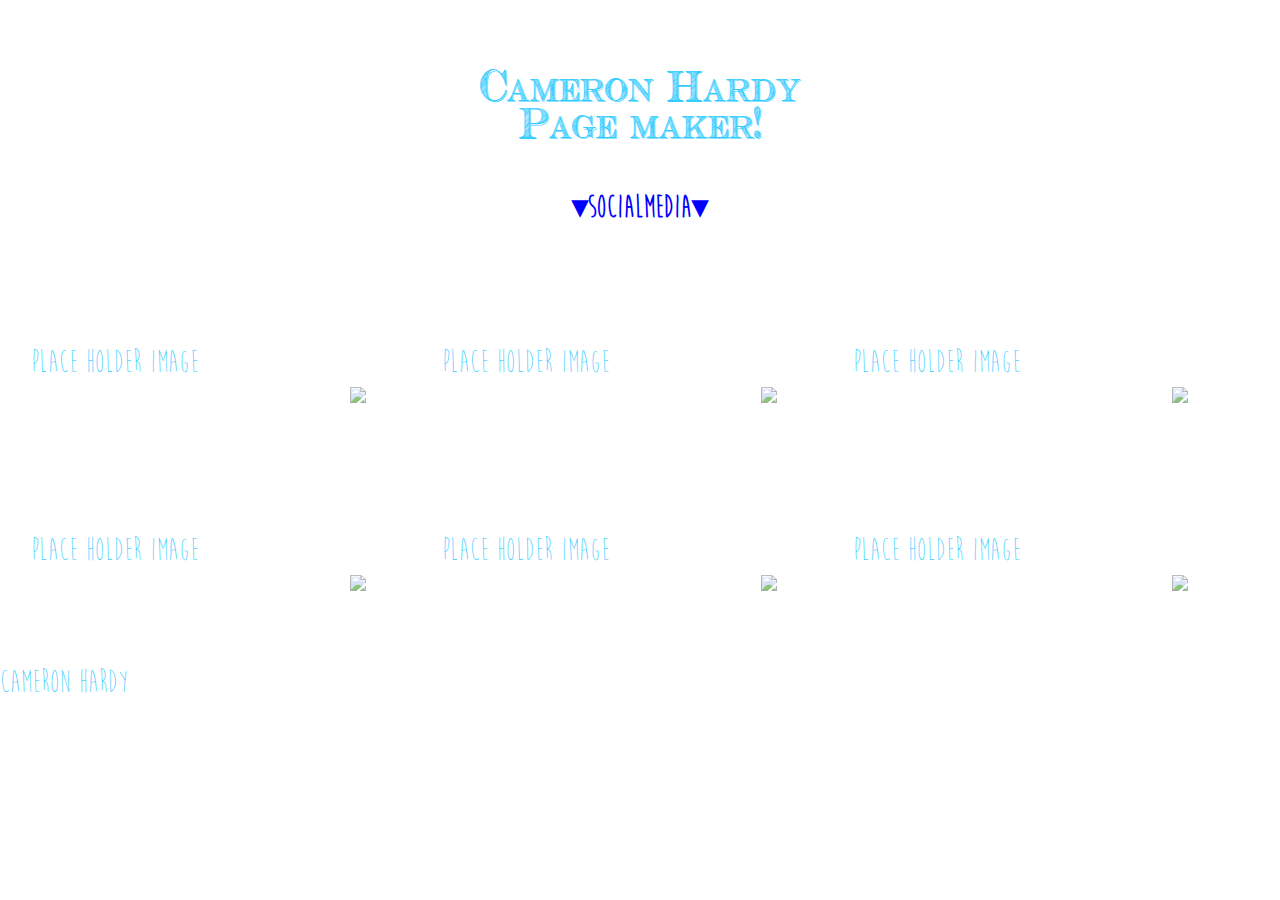
==== public_html/Html-Pages/index.html @ e9e69d03 "made  the transition with  the  gallery cool" ====
<!DOCTYPE html>

<html>   
    <head>
        <title>Cameron-Hardy</title>
        <meta charset="UTF-8">
        <meta name="viewport" content="width=device-width, initial-scale=1.0">
        <link rel="stylesheet" type="text/css" href="../Css/Normalizer.css"> 
        <link rel="stylesheet" type="text/css" href="../Css/LandingPage.css">
        <link rel="icon" href="data:;base64,iVBORwOKGgo=">
        <link href='https://fonts.googleapis.com/css?family=Press+Start+2P' rel='stylesheet' type='text/css'>
      
        </head>
        <h3>
        <a href="about.html"><span class="werchamps">About</span></a>
        <a href="contact.html"><span class="werchamps">Contact</span></a> </br> </h3><h1> 
            
        
                  
       
        <span class="h1">
            Cameron Hardy</br>
            Page maker!</span>
        </h1><ul>
        <h2> 
            <li> 
            &#9662;SocialMedia&#9662;
           <ul class="dropdown">
                <li><a href='#'><img class="max" src="https://www.nasa.gov/sites/default/files/facebook-icon.png"></a></li>
                <li><a href='#'><img class="max" src="http://sustainability.fullerton.edu/powersave/images/instagram.png"></a></li>
                <li><a href='#'><img class="max" src="http://briazban.com/wp-content/uploads/2013/09/kik.jpg"></a></li>
                <li><a href='#'><img class="max" src="[data-uri]"></a></li>
                <li><a href='#'><img class="max" src="http://danangeasyriderstour.com/images/skype-icon.png"></a></li>
            </ul>
                </li></h2>
    
       <!-- <div></div> -->
       
            
             <body>   
                
                <ul id="gallery">
                
                 <p3>
                     </br>
              <!--       <li>
              <a href="https://facebook.com"> 
               <img class="Background" src="https://www.nasa.gov/sites/default/files/facebook-icon.png">  
              </a>
                     </li>-->
                     <li>
                     <p class="Alignment">
                         Place Holder Image
                <a>
                        <img src="http://sierramaintenance.com/wp-content/uploads/2014/08/600x400-Image-Placeholder.jpg">
                </a>
                     </p>
                     </li>
                     <li>
                     <p class="Alignment">
                         Place Holder Image
                <a>
                        <img src="http://sierramaintenance.com/wp-content/uploads/2014/08/600x400-Image-Placeholder.jpg">
                </a>
                     </p>
                     </li>
                     <li>
                     <p class="Alignment">
                         Place Holder Image
                <a>
                        <img src="http://sierramaintenance.com/wp-content/uploads/2014/08/600x400-Image-Placeholder.jpg">
                </a>
                     </p>
                     </li>
                     <li>
                     <p class="Alignment">
                         Place Holder Image
                <a>
                        <img src="http://sierramaintenance.com/wp-content/uploads/2014/08/600x400-Image-Placeholder.jpg">
                </a>
                     </p>
                     </li>
                     <li>
                     <p class="Alignment">
                         Place Holder Image
                <a>
                        <img src="http://sierramaintenance.com/wp-content/uploads/2014/08/600x400-Image-Placeholder.jpg">
                </a>
                     </p>
                     </li>
                     <li>
                     <p class="Alignment">
                         Place Holder Image
                <a>
                        <img src="http://sierramaintenance.com/wp-content/uploads/2014/08/600x400-Image-Placeholder.jpg">
                </a>
                     </p>
                     </li>
                </ul>
           
            </p3> 
                 
    </body></div>
        <p> Cameron Hardy </p>
</html>
---- public_html/Css/Normalizer.css ----
/*! normalize.css v3.0.2 | MIT License | git.io/normalize */

/**
 * 1. Set default font family to sans-serif.
 * 2. Prevent iOS text size adjust after orientation change, without disabling
 *    user zoom.
 */

html {
  font-family: sans-serif; /* 1 */
  -ms-text-size-adjust: 100%; /* 2 */
  -webkit-text-size-adjust: 100%; /* 2 */
}

/**
 * Remove default margin.
 */

body {
  margin: 0;
}

/* HTML5 display definitions
   ========================================================================== */

/**
 * Correct `block` display not defined for any HTML5 element in IE 8/9.
 * Correct `block` display not defined for `details` or `summary` in IE 10/11
 * and Firefox.
 * Correct `block` display not defined for `main` in IE 11.
 */

article,
aside,
details,
figcaption,
figure,
footer,
header,
hgroup,
main,
menu,
nav,
section,
summary {
  display: block;
}

/**
 * 1. Correct `inline-block` display not defined in IE 8/9.
 * 2. Normalize vertical alignment of `progress` in Chrome, Firefox, and Opera.
 */

audio,
canvas,
progress,
video {
  display: inline-block; /* 1 */
  vertical-align: baseline; /* 2 */
}

/**
 * Prevent modern browsers from displaying `audio` without controls.
 * Remove excess height in iOS 5 devices.
 */

audio:not([controls]) {
  display: none;
  height: 0;
}

/**
 * Address `[hidden]` styling not present in IE 8/9/10.
 * Hide the `template` element in IE 8/9/11, Safari, and Firefox < 22.
 */

[hidden],
template {
  display: none;
}

/* Links
   ========================================================================== */

/**
 * Remove the gray background color from active links in IE 10.
 */

a {
  background-color: transparent;
}

/**
 * Improve readability when focused and also mouse hovered in all browsers.
 */

a:active,
a:hover {
  outline: 0;
}

/* Text-level semantics
   ========================================================================== */

/**
 * Address styling not present in IE 8/9/10/11, Safari, and Chrome.
 */

abbr[title] {
  border-bottom: 1px dotted;
}

/**
 * Address style set to `bolder` in Firefox 4+, Safari, and Chrome.
 */

b,
strong {
  font-weight: bold;
}

/**
 * Address styling not present in Safari and Chrome.
 */

dfn {
  font-style: italic;
}

/**
 * Address variable `h1` font-size and margin within `section` and `article`
 * contexts in Firefox 4+, Safari, and Chrome.
 */

h1 {
  font-size: 2em;
  margin: 0.67em 0;
}

/**
 * Address styling not present in IE 8/9.
 */

mark {
  background: #ff0;
  color: #000;
}

/**
 * Address inconsistent and variable font size in all browsers.
 */

small {
  font-size: 80%;
}

/**
 * Prevent `sub` and `sup` affecting `line-height` in all browsers.
 */

sub,
sup {
  font-size: 75%;
  line-height: 0;
  position: relative;
  vertical-align: baseline;
}

sup {
  top: -0.5em;
}

sub {
  bottom: -0.25em;
}

/* Embedded content
   ========================================================================== */

/**
 * Remove border when inside `a` element in IE 8/9/10.
 */

img {
  border: 0;
}

/**
 * Correct overflow not hidden in IE 9/10/11.
 */

svg:not(:root) {
  overflow: hidden;
}

/* Grouping content
   ========================================================================== */

/**
 * Address margin not present in IE 8/9 and Safari.
 */

figure {
  margin: 1em 40px;
}

/**
 * Address differences between Firefox and other browsers.
 */

hr {
  -moz-box-sizing: content-box;
  box-sizing: content-box;
  height: 0;
}

/**
 * Contain overflow in all browsers.
 */

pre {
  overflow: auto;
}

/**
 * Address odd `em`-unit font size rendering in all browsers.
 */

code,
kbd,
pre,
samp {
  font-family: monospace, monospace;
  font-size: 1em;
}

/* Forms
   ========================================================================== */

/**
 * Known limitation: by default, Chrome and Safari on OS X allow very limited
 * styling of `select`, unless a `border` property is set.
 */

/**
 * 1. Correct color not being inherited.
 *    Known issue: affects color of disabled elements.
 * 2. Correct font properties not being inherited.
 * 3. Address margins set differently in Firefox 4+, Safari, and Chrome.
 */

button,
input,
optgroup,
select,
textarea {
  color: inherit; /* 1 */
  font: inherit; /* 2 */
  margin: 0; /* 3 */
}

/**
 * Address `overflow` set to `hidden` in IE 8/9/10/11.
 */

button {
  overflow: visible;
}

/**
 * Address inconsistent `text-transform` inheritance for `button` and `select`.
 * All other form control elements do not inherit `text-transform` values.
 * Correct `button` style inheritance in Firefox, IE 8/9/10/11, and Opera.
 * Correct `select` style inheritance in Firefox.
 */

button,
select {
  text-transform: none;
}

/**
 * 1. Avoid the WebKit bug in Android 4.0.* where (2) destroys native `audio`
 *    and `video` controls.
 * 2. Correct inability to style clickable `input` types in iOS.
 * 3. Improve usability and consistency of cursor style between image-type
 *    `input` and others.
 */

button,
html input[type="button"], /* 1 */
input[type="reset"],
input[type="submit"] {
  -webkit-appearance: button; /* 2 */
  cursor: pointer; /* 3 */
}

/**
 * Re-set default cursor for disabled elements.
 */

button[disabled],
html input[disabled] {
  cursor: default;
}

/**
 * Remove inner padding and border in Firefox 4+.
 */

button::-moz-focus-inner,
input::-moz-focus-inner {
  border: 0;
  padding: 0;
}

/**
 * Address Firefox 4+ setting `line-height` on `input` using `!important` in
 * the UA stylesheet.
 */

input {
  line-height: normal;
}

/**
 * It's recommended that you don't attempt to style these elements.
 * Firefox's implementation doesn't respect box-sizing, padding, or width.
 *
 * 1. Address box sizing set to `content-box` in IE 8/9/10.
 * 2. Remove excess padding in IE 8/9/10.
 */

input[type="checkbox"],
input[type="radio"] {
  box-sizing: border-box; /* 1 */
  padding: 0; /* 2 */
}

/**
 * Fix the cursor style for Chrome's increment/decrement buttons. For certain
 * `font-size` values of the `input`, it causes the cursor style of the
 * decrement button to change from `default` to `text`.
 */

input[type="number"]::-webkit-inner-spin-button,
input[type="number"]::-webkit-outer-spin-button {
  height: auto;
}

/**
 * 1. Address `appearance` set to `searchfield` in Safari and Chrome.
 * 2. Address `box-sizing` set to `border-box` in Safari and Chrome
 *    (include `-moz` to future-proof).
 */

input[type="search"] {
  -webkit-appearance: textfield; /* 1 */
  -moz-box-sizing: content-box;
  -webkit-box-sizing: content-box; /* 2 */
  box-sizing: content-box;
}

/**
 * Remove inner padding and search cancel button in Safari and Chrome on OS X.
 * Safari (but not Chrome) clips the cancel button when the search input has
 * padding (and `textfield` appearance).
 */

input[type="search"]::-webkit-search-cancel-button,
input[type="search"]::-webkit-search-decoration {
  -webkit-appearance: none;
}

/**
 * Define consistent border, margin, and padding.
 */

fieldset {
  border: 1px solid #c0c0c0;
  margin: 0 2px;
  padding: 0.35em 0.625em 0.75em;
}

/**
 * 1. Correct `color` not being inherited in IE 8/9/10/11.
 * 2. Remove padding so people aren't caught out if they zero out fieldsets.
 */

legend {
  border: 0; /* 1 */
  padding: 0; /* 2 */
}

/**
 * Remove default vertical scrollbar in IE 8/9/10/11.
 */

textarea {
  overflow: auto;
}

/**
 * Don't inherit the `font-weight` (applied by a rule above).
 * NOTE: the default cannot safely be changed in Chrome and Safari on OS X.
 */

optgroup {
  font-weight: bold;
}

/* Tables
   ========================================================================== */

/**
 * Remove most spacing between table cells.
 */

table {
  border-collapse: collapse;
  border-spacing: 0;
}

td,
th {
  padding: 0;
}
---- public_html/Css/LandingPage.css ----
body {
    font-size: 2em;
    background-image: url('http://3.bp.blogspot.com/-9--P7u5UNU0/UOGkubViTpI/AAAAAAAABlI/zPh9hJqUXwc/s1600/moolight-reflecting-ocean_1920px.jpg');
   background-size: cover;
    color: #33ccff;
    font-family: MoonFlower;
    
         }
    ul {
     
    }
    h1 {
       
        font-weight: 300;
        font-size: 1em;
        font-family:Cash Currency;
        margin: -5px 0 0;
        padding: 10px;
    }
    h2 {
        text-align: center;
        font-size: 1em;
        color: blue;
       
    }
    @font-face{
        font-family: Cash Currency;
        src: url('Cash Currency.ttf');
    }
    @font-face{
        font-family: MoonFlower;
        src: url('Moon Flower.ttf');
    }
    .werchamps {
        opacity: 0.6;
        color: white;
    }
   
    .werchamps:hover {
        font-weight: 500;
        opacity:1;  
        background-color: orange;
        border-radius: 50%;
        box-shadow: inset 0 0 0 25px #53a7ea;
    } 
    a  {
        text-align: right;
         text-decoration: none;
    }
    h3 {
        margin: -5px;
        padding: 15px;
         
         color: black;
    }
    .grow:hover {
        
    }
    h1 {
        text-decoration: none;
        text-align:  center;
    }
    
    h1 {
    /*    background-color: #99ff33;*/
    }
    p{
    
    }
    #wrapper {
        max-width: 250px;
    }
    .Background {
        background-color: #29241E;
        border-radius: 25px;
        padding: 10px; 
        width: 300px;
        height: auto;
        
         
    }
    img {
        max-width: 100%;
    }
    #gallery {
         list-style: none;
   }
    #gallery li {
        float: left;
        width: 27.333%;
         padding:2.4%;
        margin: 0;
        border-radius: 50%;
    }
    #galler li img:hover {
        border-radius:50%;
        
    }
    .alignment {
        text-align: center;
        
        
    }
    p img{
        width: 300px;
        height: auto;
        opacity: 0.7;
        transition:all 0.3s ease;
    }
    p img:hover {
        -webkit-transform: scale(.8);
        -ms-transform: scale(.8);
        transform: scale(.8);
        border-radius: 50%;   
        opacity: 1;
    }
/* !TESTING AREA!*/

    ul{
        padding: 0;
        list-style: none;
        
        
        
        
    }
    ul li{
        display: inline-block;
        position: relative;
        line-height: 21px;
    }
    ul li a{
        display: block;
        padding: 10px 15px;
        color: #333;
        text-decoration: none;
    }
    ul li a:hover{
        color: #fff;
    }
    ul li ul.dropdown{
        min-width: 125px; /*Set width of the dropdown */

      
        display: none;
        position: absolute;
        z-index: 999;
        left: 0;
    }
    ul li:hover ul.dropdown{
        display: block; /* Display the dropdown */

    }
    ul li ul.dropdown li{
        display: block;
    }
    .max {
        max-width: 32px;
        max-height: 33.5px;
    }
    
    /* 
         Crazy 
                 */
                 div {
  border-radius:50%;
  height:2px; width:2px; /* To allow border-radius to work */
  position:absolute;
  top:50%; left:50%;
  margin-top:-1px; margin-left:-1px;
  box-shadow:
    -75px -125px 0 40px #6cce74,
     75px -125px 0 40px #c18d46,
    150px    0px 0 40px #c14745,
     75px  125px 0 40px #2e1e5b,
    -75px  125px 0 40px #9c37a6,
   -150px    0px 0 40px #76bdd1;
  -webkit-animation:rotate 12s infinite linear;
  animation:rotate 12s infinite linear;
}
@keyframes rotate {
  16.67% {
    box-shadow:
      -75px -125px 0 40px #76bdd1,
       75px -125px 0 40px #6cce74,
      150px    0px 0 40px #c18d46,
       75px  125px 0 40px #c14745,
      -75px  125px 0 40px #2e1e5b,
     -150px    0px 0 40px #9c37a6;
  }
  33.33%   { 
    box-shadow:
      -75px -125px 0 40px #9c37a6,
       75px -125px 0 40px #76bdd1,
      150px    0px 0 40px #6cce74,
       75px  125px 0 40px #c18d46,
      -75px  125px 0 40px #c14745,
     -150px    0px 0 40px #2e1e5b;
  }
  50%      { 
    box-shadow:
      -75px -125px 0 40px #2e1e5b,
       75px -125px 0 40px #9c37a6,
      150px    0px 0 40px #76bdd1,
       75px  125px 0 40px #6cce74,
      -75px  125px 0 40px #c18d46,
     -150px    0px 0 40px #c14745;
  }
  66.67%   { 
    box-shadow:
      -75px -125px 0 40px #c14745,
       75px -125px 0 40px #2e1e5b,
      150px    0px 0 40px #9c37a6,
       75px  125px 0 40px #76bdd1,
      -75px  125px 0 40px #6cce74,
     -150px    0px 0 40px #c18d46;
  }
  88.88%   { 
    box-shadow:
      -75px -125px 0 40px #c18d46,
       75px -125px 0 40px #c14745,
      150px    0px 0 40px #2e1e5b,
       75px  125px 0 40px #9c37a6,
      -75px  125px 0 40px #76bdd1,
     -150px    0px 0 40px #6cce74;
  }
  100% {
    transform:rotate(-360deg);
    box-shadow:
      -75px -125px 0 40px #6cce74,
       75px -125px 0 40px #c18d46,
      150px    0px 0 40px #c14745,
       75px  125px 0 40px #2e1e5b,
      -75px  125px 0 40px #9c37a6,
     -150px    0px 0 40px #76bdd1;
  }
}
@-webkit-keyframes rotate {
  16.67% {
    box-shadow:
      -75px -125px 0 40px #76bdd1,
       75px -125px 0 40px #6cce74,
      150px    0px 0 40px #c18d46,
       75px  125px 0 40px #c14745,
      -75px  125px 0 40px #2e1e5b,
     -150px    0px 0 40px #9c37a6;
  }
  33.33%   { 
    box-shadow:
      -75px -125px 0 40px #9c37a6,
       75px -125px 0 40px #76bdd1,
      150px    0px 0 40px #6cce74,
       75px  125px 0 40px #c18d46,
      -75px  125px 0 40px #c14745,
     -150px    0px 0 40px #2e1e5b;
  }
  50%      { 
    box-shadow:
      -75px -125px 0 40px #2e1e5b,
       75px -125px 0 40px #9c37a6,
      150px    0px 0 40px #76bdd1,
       75px  125px 0 40px #6cce74,
      -75px  125px 0 40px #c18d46,
     -150px    0px 0 40px #c14745;
  }
  66.67%   { 
    box-shadow:
      -75px -125px 0 40px #c14745,
       75px -125px 0 40px #2e1e5b,
      150px    0px 0 40px #9c37a6,
       75px  125px 0 40px #76bdd1,
      -75px  125px 0 40px #6cce74,
     -150px    0px 0 40px #c18d46;
  }
  88.88%   { 
    box-shadow:
      -75px -125px 0 40px #c18d46,
       75px -125px 0 40px #c14745,
      150px    0px 0 40px #2e1e5b,
       75px  125px 0 40px #9c37a6,
      -75px  125px 0 40px #76bdd1,
     -150px    0px 0 40px #6cce74;
  }
  100% {
    -webkit-transform:rotate(-360deg);
    box-shadow:
      -75px -125px 0 40px #6cce74,
       75px -125px 0 40px #c18d46,
      150px    0px 0 40px #c14745,
       75px  125px 0 40px #2e1e5b,
      -75px  125px 0 40px #9c37a6,
     -150px    0px 0 40px #76bdd1;
  }
}
div:hover {  
    height:102px; 
    width:102px;
    transform: scale(20);
}
.grow { transition: all .2s ease-in-out; }
.grow:hover { 
    -webkit-transform: scale(2);
    -ms-transform: scale(2);
    transform: scale(2);
}
.elem {
    position:absolute;
    top : 50px;
    background-color:yellow;
    left:50px;
    height:30px;
    width:30px;
    -webkit-transition-property: -webkit-transform;
    -webkit-transition-duration: 1s;
    -moz-transition-property: -moz-transform;
    -moz-transition-duration: 1s;
    -webkit-animation-name: grow;
    -webkit-animation-duration: 2s;
    -webkit-animation-iteration-count: infinite;
    -webkit-animation-timing-function: linear;
    -moz-animation-name: grow;
    -moz-animation-duration: 2s;
    -moz-animation-iteration-count: infinite;
    -moz-animation-timing-function: linear;
    
    transition-property: -moz-transform;
    transition-duration: 1s;
    animation-name: grow;
    animation-duration: 2s;
    animation-iteration-count: infinite;
    animation-timing-function: linear;
}
@-webkit-keyframes grow {
    from {
        -webkit-transform:scale(1);
    }
    to {
        -webkit-transform:scale(4.333);
    }
}
@-moz-keyframes grow {
    from {
        -moz-transform:scale(1);
    }
    to {
        -moz-transform:scale(4.333);
    }
}
@keyframes grow {
    from {
        transform:scale(1);
    }
    to {
        transform:scale(4.333);
    }
}
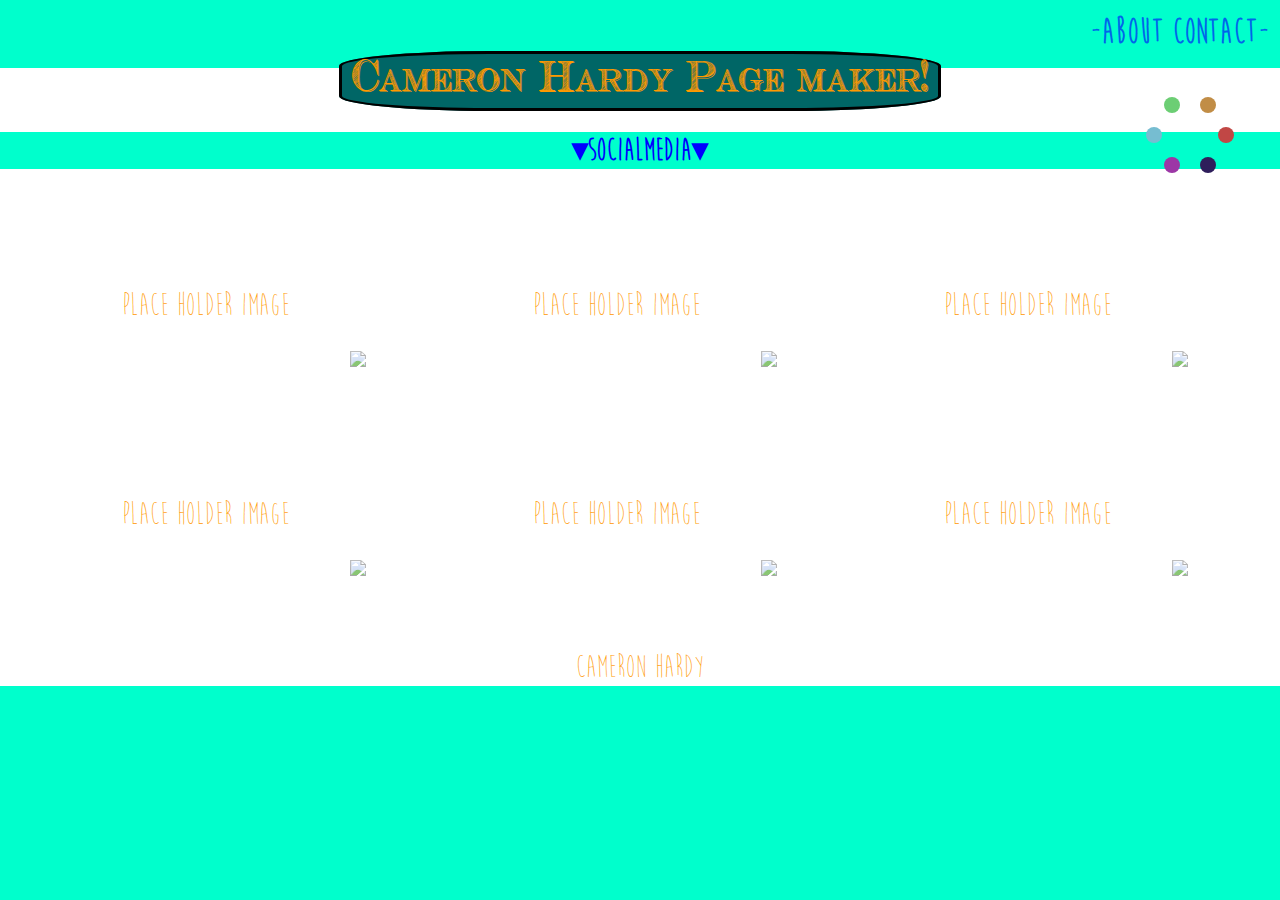
==== commit 20687f5f: "Trying to change the backgroundcolor of outside  the border on  the title" ====
--- a/public_html/Html-Pages/index.html
+++ b/public_html/Html-Pages/index.html
@@ -9,17 +9,19 @@
         <link rel="stylesheet" type="text/css" href="../Css/LandingPage.css">
         <link rel="icon" href="data:;base64,iVBORwOKGgo=">
         <link href='https://fonts.googleapis.com/css?family=Press+Start+2P' rel='stylesheet' type='text/css'>
-      
+    <center>
         </head>
         <h3>
-        <a href="about.html"><span class="werchamps">About</span></a>
-        <a href="contact.html"><span class="werchamps">Contact</span></a> </br> </h3><h1> 
-            
-        
-                  
-       
-        <span class="h1">
-            Cameron Hardy</br>
+        <a href="about.html">
+            <span class="werchamps">-About</span>
+        </a>
+        <a href="contact.html">
+            <span class="werchamps">Contact-</span>
+        </a></br> 
+        </h3>
+        <h1 class="h1">
+        <span>
+            Cameron Hardy
             Page maker!</span>
         </h1><ul>
         <h2> 
@@ -27,14 +29,14 @@
             &#9662;SocialMedia&#9662;
            <ul class="dropdown">
                 <li><a href='#'><img class="max" src="https://www.nasa.gov/sites/default/files/facebook-icon.png"></a></li>
-                <li><a href='#'><img class="max" src="http://sustainability.fullerton.edu/powersave/images/instagram.png"></a></li>
+                <li><a href='http://instagram.com'><img class="max" src="http://sustainability.fullerton.edu/powersave/images/instagram.png"></a></li>
                 <li><a href='#'><img class="max" src="http://briazban.com/wp-content/uploads/2013/09/kik.jpg"></a></li>
                 <li><a href='#'><img class="max" src="[data-uri]"></a></li>
                 <li><a href='#'><img class="max" src="http://danangeasyriderstour.com/images/skype-icon.png"></a></li>
             </ul>
                 </li></h2>
     
-       <!-- <div></div> -->
+       <div></div>
        
             
              <body>   
@@ -50,7 +52,7 @@
                      </li>-->
                      <li>
                      <p class="Alignment">
-                         Place Holder Image
+                         Place Holder Image</br></b>
                 <a>
                         <img src="http://sierramaintenance.com/wp-content/uploads/2014/08/600x400-Image-Placeholder.jpg">
                 </a>
@@ -101,5 +103,5 @@
             </p3> 
                  
     </body></div>
-        <p> Cameron Hardy </p>
+        <p>Cameron Hardy</p>
 </html>
--- a/public_html/Css/LandingPage.css
+++ b/public_html/Css/LandingPage.css
@@ -1,23 +1,28 @@
     body {
     font-size: 2em;
-    background-image: url('http://3.bp.blogspot.com/-9--P7u5UNU0/UOGkubViTpI/AAAAAAAABlI/zPh9hJqUXwc/s1600/moolight-reflecting-ocean_1920px.jpg');
-   background-size: cover;
-    color: #33ccff;
+    background-color: white;
+    color: #ff9900;
     font-family: MoonFlower;
     
-         }
-    ul {
-     
+    }
+    h3 {
+        background-color: #00ffcc;
     }
     h1 {
-       
+        border-radius: 25%;
+        display:inline;
+       border-style: solid;
+       border-color: black;
         font-weight: 300;
         font-size: 1em;
         font-family:Cash Currency;
         margin: -5px 0 0;
         padding: 10px;
+        background-color: #006666;
+      
     }
     h2 {
+        background-color:  #00ffcc;
         text-align: center;
         font-size: 1em;
         color: blue;
@@ -33,14 +38,14 @@
     }
     .werchamps {
         opacity: 0.6;
-        color: white;
+        color: blue;
     }
    
     .werchamps:hover {
         font-weight: 500;
         opacity:1;  
-        background-color: orange;
-        border-radius: 50%;
+        background-color: blue;
+        border-radius: 25%;
         box-shadow: inset 0 0 0 25px #53a7ea;
     } 
     a  {
@@ -50,8 +55,8 @@
     h3 {
         margin: -5px;
         padding: 15px;
-         
          color: black;
+         text-align: right;
     }
     .grow:hover {
         
@@ -97,21 +102,22 @@
         
     }
     .alignment {
-        text-align: center;
-        
-        
+        text-align: center;   
     }
     p img{
         width: 300px;
         height: auto;
         opacity: 0.7;
         transition:all 0.3s ease;
+        line-height: 200%;
+       
+        margin-top: 25px;
     }
     p img:hover {
-        -webkit-transform: scale(.8);
-        -ms-transform: scale(.8);
-        transform: scale(.8);
-        border-radius: 50%;   
+        -webkit-transform: scale(1.2);
+        -ms-transform: scale(1.2);
+        transform: scale(1.2);
+        border-radius: 5%;   
         opacity: 1;
     }
 /* !TESTING AREA!*/
@@ -163,139 +169,141 @@
          Crazy 
                  */
                  div {
-  border-radius:50%;
+  border-radius: 50%;
   height:2px; width:2px; /* To allow border-radius to work */
   position:absolute;
-  top:50%; left:50%;
+  top:15%; left:93%;
   margin-top:-1px; margin-left:-1px;
   box-shadow:
-    -75px -125px 0 40px #6cce74,
-     75px -125px 0 40px #c18d46,
-    150px    0px 0 40px #c14745,
-     75px  125px 0 40px #2e1e5b,
-    -75px  125px 0 40px #9c37a6,
-   -150px    0px 0 40px #76bdd1;
-  -webkit-animation:rotate 12s infinite linear;
-  animation:rotate 12s infinite linear;
+  /*Width////Height from center*/
+    -18px -30px 0 7px #6cce74,
+     18px -30px 0 7px #c18d46,
+    36px    0px 0 7px #c14745,
+     18px  30px 0 7px #2e1e5b,
+    -18px  30px 0 7px #9c37a6,
+   -36px    0px 0 7px #76bdd1;
+  -webkit-animation: rotate6s infinite linear;
+  animation: rotate 6s infinite linear;
 }
 @keyframes rotate {
   16.67% {
     box-shadow:
-      -75px -125px 0 40px #76bdd1,
-       75px -125px 0 40px #6cce74,
-      150px    0px 0 40px #c18d46,
-       75px  125px 0 40px #c14745,
-      -75px  125px 0 40px #2e1e5b,
-     -150px    0px 0 40px #9c37a6;
+      -18px -30px 0 7px #76bdd1,
+       18px -30px 0 7px #6cce74,
+      36px    0px 0 7px #c18d46,
+       18px  30px 0 7px #c14745,
+      -18px  30px 0 7px #2e1e5b,
+     -36px    0px 0 7px #9c37a6;
   }
   33.33%   { 
     box-shadow:
-      -75px -125px 0 40px #9c37a6,
-       75px -125px 0 40px #76bdd1,
-      150px    0px 0 40px #6cce74,
-       75px  125px 0 40px #c18d46,
-      -75px  125px 0 40px #c14745,
-     -150px    0px 0 40px #2e1e5b;
+      -18px -30px 0 7px #9c37a6,
+       18px -30px 0 7px #76bdd1,
+      36px    0px 0 7px #6cce74,
+       18px  30px 0 7px #c18d46,
+      -18px  30px 0 7px #c14745,
+     -36px    0px 0 7px #2e1e5b;
+    height: 10px;
+    width: 10px;
   }
   50%      { 
     box-shadow:
-      -75px -125px 0 40px #2e1e5b,
-       75px -125px 0 40px #9c37a6,
-      150px    0px 0 40px #76bdd1,
-       75px  125px 0 40px #6cce74,
-      -75px  125px 0 40px #c18d46,
-     -150px    0px 0 40px #c14745;
+      -18px -30px 0 7px #2e1e5b,
+       18px -30px 0 7px #9c37a6,
+      36px    0px 0 7px #76bdd1,
+       18px  30px 0 7px #6cce74,
+      -18px  30px 0 7px #c18d46,
+     -36px    0px 0 7px #c14745;
   }
   66.67%   { 
     box-shadow:
-      -75px -125px 0 40px #c14745,
-       75px -125px 0 40px #2e1e5b,
-      150px    0px 0 40px #9c37a6,
-       75px  125px 0 40px #76bdd1,
-      -75px  125px 0 40px #6cce74,
-     -150px    0px 0 40px #c18d46;
+      -18px -30px 0 7px #c14745,
+       18px -30px 0 7px #2e1e5b,
+      36px    0px 0 7px #9c37a6,
+       18px  30px 0 7px #76bdd1,
+      -18px  30px 0 7px #6cce74,
+     -36px    0px 0 7px #c18d46;
   }
   88.88%   { 
     box-shadow:
-      -75px -125px 0 40px #c18d46,
-       75px -125px 0 40px #c14745,
-      150px    0px 0 40px #2e1e5b,
-       75px  125px 0 40px #9c37a6,
-      -75px  125px 0 40px #76bdd1,
-     -150px    0px 0 40px #6cce74;
+      -18px -30px 0 7px #c18d46,
+       18px -30px 0 7px #c14745,
+      36px    0px 0 7px #2e1e5b,
+       18px  30px 0 7px #9c37a6,
+      -18px  30px 0 7px #76bdd1,
+     -36px    0px 0 7px #6cce74;
   }
   100% {
     transform:rotate(-360deg);
     box-shadow:
-      -75px -125px 0 40px #6cce74,
-       75px -125px 0 40px #c18d46,
-      150px    0px 0 40px #c14745,
-       75px  125px 0 40px #2e1e5b,
-      -75px  125px 0 40px #9c37a6,
-     -150px    0px 0 40px #76bdd1;
+      -18px -30px 0 7px #6cce74,
+       18px -30px 0 7px #c18d46,
+      36px    0px 0 7px #c14745,
+       18px  30px 0 7px #2e1e5b,
+      -18px  30px 0 7px #9c37a6,
+     -36px    0px 0 7px #76bdd1;
   }
 }
 @-webkit-keyframes rotate {
   16.67% {
     box-shadow:
-      -75px -125px 0 40px #76bdd1,
-       75px -125px 0 40px #6cce74,
-      150px    0px 0 40px #c18d46,
-       75px  125px 0 40px #c14745,
-      -75px  125px 0 40px #2e1e5b,
-     -150px    0px 0 40px #9c37a6;
+      -18px -30px 0 7px #76bdd1,
+       18px -30px 0 7px #6cce74,
+      36px    0px 0 7px #c18d46,
+       18px  30px 0 7px #c14745,
+      -18px  30px 0 7px #2e1e5b,
+     -36px    0px 0 7px #9c37a6;
   }
   33.33%   { 
     box-shadow:
-      -75px -125px 0 40px #9c37a6,
-       75px -125px 0 40px #76bdd1,
-      150px    0px 0 40px #6cce74,
-       75px  125px 0 40px #c18d46,
-      -75px  125px 0 40px #c14745,
-     -150px    0px 0 40px #2e1e5b;
+      -18px -30px 0 7px #9c37a6,
+       18px -30px 0 7px #76bdd1,
+      36px    0px 0 7px #6cce74,
+       18px  30px 0 7px #c18d46,
+      -18px  30px 0 7px #c14745,
+     -36px    0px 0 7px #2e1e5b;
   }
   50%      { 
     box-shadow:
-      -75px -125px 0 40px #2e1e5b,
-       75px -125px 0 40px #9c37a6,
-      150px    0px 0 40px #76bdd1,
-       75px  125px 0 40px #6cce74,
-      -75px  125px 0 40px #c18d46,
-     -150px    0px 0 40px #c14745;
+      -18px -30px 0 7px #2e1e5b,
+       18px -30px 0 7px #9c37a6,
+      36px    0px 0 7px #76bdd1,
+       18px  30px 0 7px #6cce74,
+      -18px  30px 0 7px #c18d46,
+     -36px    0px 0 7px #c14745;
   }
   66.67%   { 
     box-shadow:
-      -75px -125px 0 40px #c14745,
-       75px -125px 0 40px #2e1e5b,
-      150px    0px 0 40px #9c37a6,
-       75px  125px 0 40px #76bdd1,
-      -75px  125px 0 40px #6cce74,
-     -150px    0px 0 40px #c18d46;
+      -18px -30px 0 7px #c14745,
+       18px -30px 0 7px #2e1e5b,
+      36px    0px 0 7px #9c37a6,
+       18px  30px 0 7px #76bdd1,
+      -18px  30px 0 7px #6cce74,
+     -36px    0px 0 7px #c18d46;
   }
   88.88%   { 
     box-shadow:
-      -75px -125px 0 40px #c18d46,
-       75px -125px 0 40px #c14745,
-      150px    0px 0 40px #2e1e5b,
-       75px  125px 0 40px #9c37a6,
-      -75px  125px 0 40px #76bdd1,
-     -150px    0px 0 40px #6cce74;
+      -18px -30px 0 7px #c18d46,
+       18px -30px 0 7px #c14745,
+      36px    0px 0 7px #2e1e5b,
+       18px  30px 0 7px #9c37a6,
+      -18px  30px 0 7px #76bdd1,
+     -36px    0px 0 7px #6cce74;
   }
   100% {
     -webkit-transform:rotate(-360deg);
     box-shadow:
-      -75px -125px 0 40px #6cce74,
-       75px -125px 0 40px #c18d46,
-      150px    0px 0 40px #c14745,
-       75px  125px 0 40px #2e1e5b,
-      -75px  125px 0 40px #9c37a6,
-     -150px    0px 0 40px #76bdd1;
+      -18px -30px 0 7px #6cce74,
+       18px -30px 0 7px #c18d46,
+      36px    0px 0 7px #c14745,
+       18px  30px 0 7px #2e1e5b,
+      -18px  30px 0 7px #9c37a6,
+     -36px    0px 0 7px #76bdd1;
   }
 }
 div:hover {  
-    height:102px; 
-    width:102px;
-    transform: scale(20);
+    
+    transform: scale(1.5);
 }
 .grow { transition: all .2s ease-in-out; }
 .grow:hover { 
@@ -353,4 +361,7 @@
     to {
         transform:scale(4.333);
     }
+}
+html{
+    background-color:#00ffcc;
 }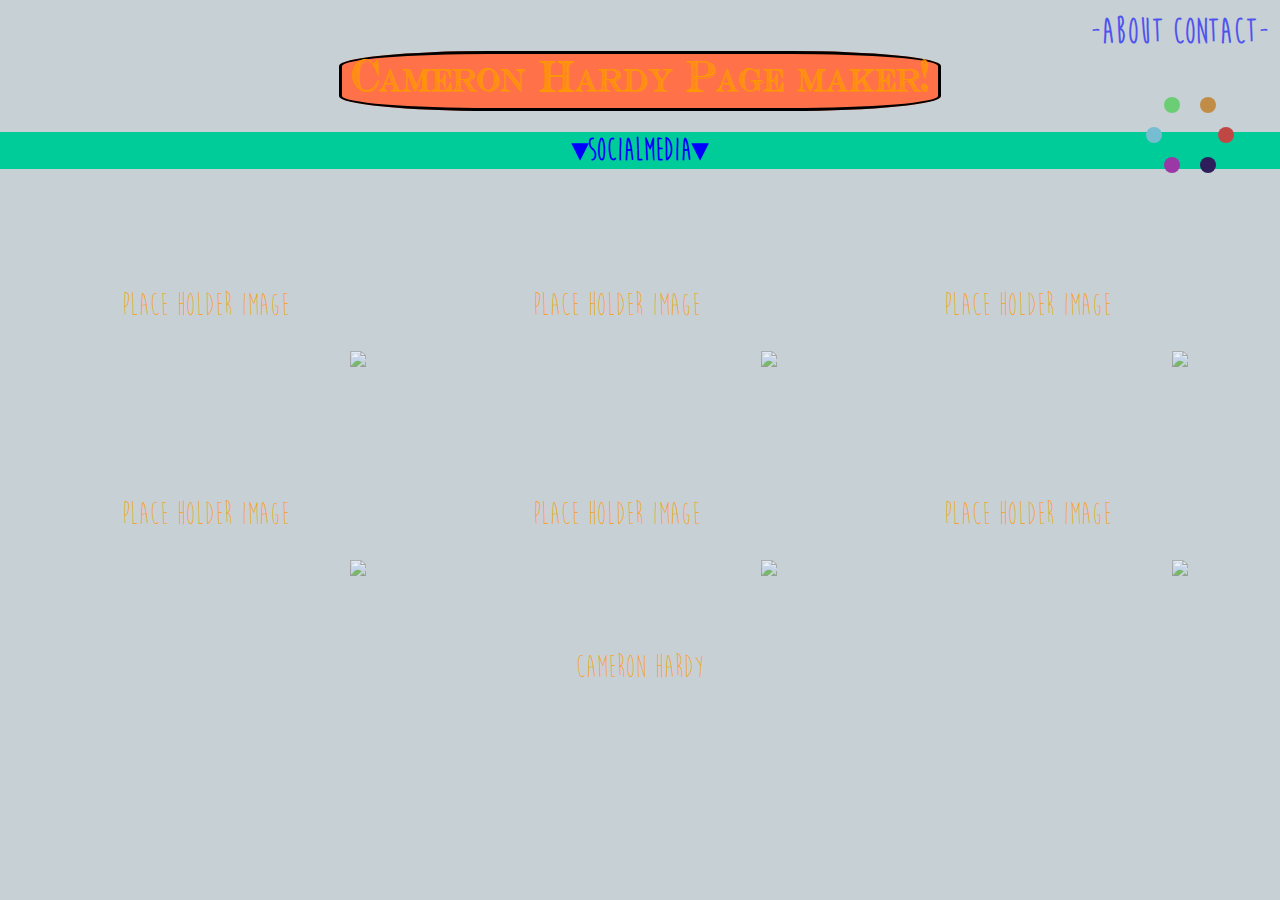
==== commit d23f74fe: "added a css pagee for the about page and stuff to the about page" ====
--- a/public_html/Html-Pages/index.html
+++ b/public_html/Html-Pages/index.html
@@ -10,7 +10,7 @@
         <link rel="icon" href="data:;base64,iVBORwOKGgo=">
         <link href='https://fonts.googleapis.com/css?family=Press+Start+2P' rel='stylesheet' type='text/css'>
     <center>
-        </head>
+        </head> <body> 
         <h3>
         <a href="about.html">
             <span class="werchamps">-About</span>
@@ -39,8 +39,8 @@
        <div></div>
        
             
-             <body>   
-                
+              
+            </body>    
                 <ul id="gallery">
                 
                  <p3>
@@ -102,6 +102,6 @@
            
             </p3> 
                  
-    </body></div>
+    </div>
         <p>Cameron Hardy</p>
 </html>
--- a/public_html/Css/LandingPage.css
+++ b/public_html/Css/LandingPage.css
@@ -1,28 +1,34 @@
-    body {
+body {
     font-size: 2em;
-    background-color: white;
+    background-color: #C7D0D5;
     color: #ff9900;
     font-family: MoonFlower;
     
     }
     h3 {
-        background-color: #00ffcc;
+        margin: -5px;
+        padding: 15px;
+        color: black;
+        text-align: right;
+       
     }
     h1 {
+        color: #93b16;
         border-radius: 25%;
         display:inline;
-       border-style: solid;
-       border-color: black;
+        border-style: solid;
+        border-color: black;
         font-weight: 300;
         font-size: 1em;
         font-family:Cash Currency;
         margin: -5px 0 0;
         padding: 10px;
-        background-color: #006666;
+        background-color: #FF7148;
+        
       
     }
     h2 {
-        background-color:  #00ffcc;
+        background-color: #00cc99;
         text-align: center;
         font-size: 1em;
         color: blue;
@@ -52,12 +58,6 @@
         text-align: right;
          text-decoration: none;
     }
-    h3 {
-        margin: -5px;
-        padding: 15px;
-         color: black;
-         text-align: right;
-    }
     .grow:hover {
         
     }
@@ -80,9 +80,10 @@
         border-radius: 25px;
         padding: 10px; 
         width: 300px;
-        height: auto;
-        
-         
+        height: auto;    
+    }
+    p3{
+        background-color: white;
     }
     img {
         max-width: 100%;
@@ -361,7 +362,4 @@
     to {
         transform:scale(4.333);
     }
-}
-html{
-    background-color:#00ffcc;
 }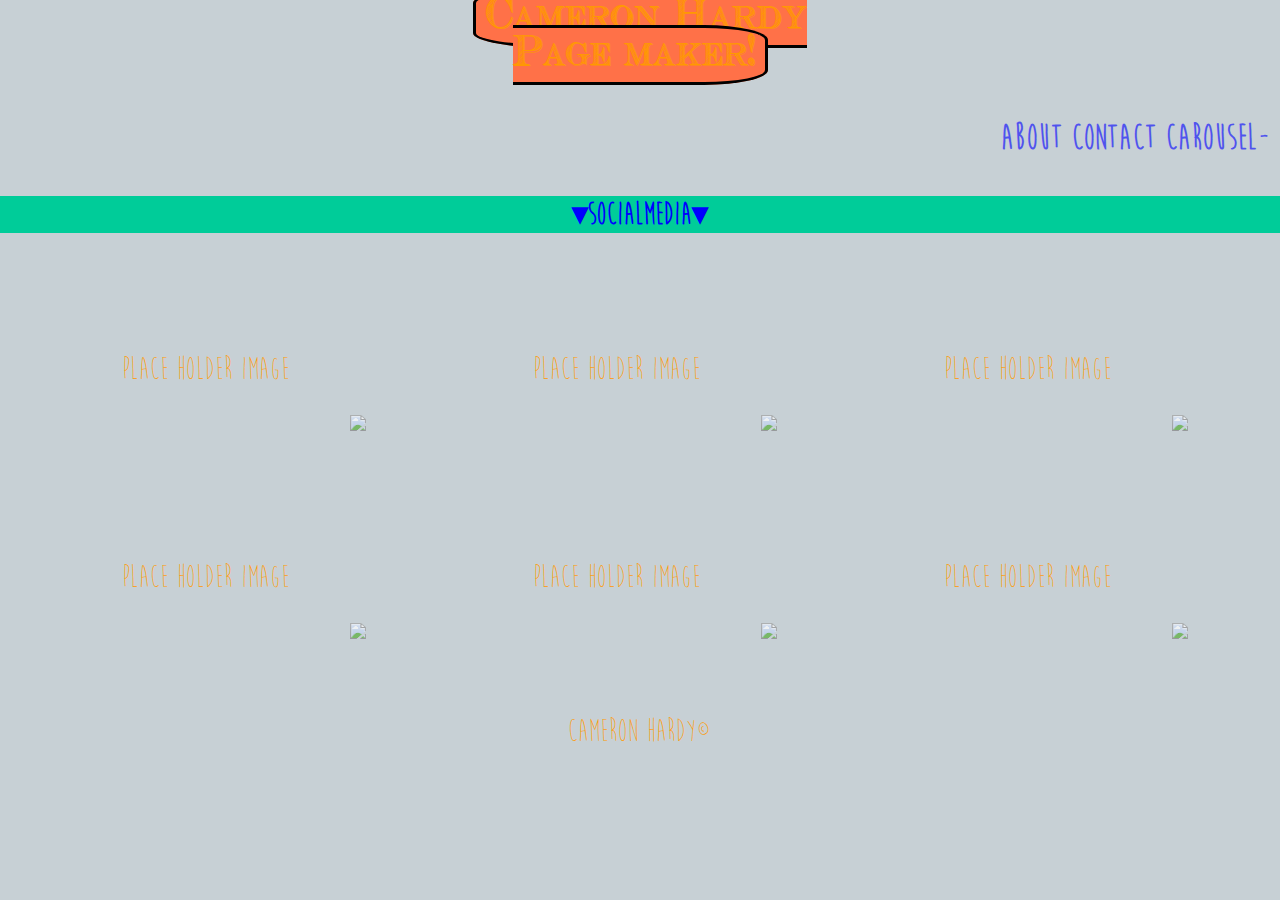
==== commit 045d8d24: "Adding to all pages" ====
--- a/public_html/Html-Pages/index.html
+++ b/public_html/Html-Pages/index.html
@@ -11,24 +11,28 @@
         <link href='https://fonts.googleapis.com/css?family=Press+Start+2P' rel='stylesheet' type='text/css'>
     <center>
         </head> <body> 
-        <h3>
+       
+        <h1>
+        <span class="h1">Cameron Hardy</span>
+        </br>
+            
+        <span class="h2">Page maker!<span>
+                </h1><ul> <h3>
         <a href="about.html">
-            <span class="werchamps">-About</span>
+            <span class="werchamps">About</span>
         </a>
         <a href="contact.html">
-            <span class="werchamps">Contact-</span>
+            <span class="werchamps">Contact</span>
+        </a>
+                <a href="newhtml.html">
+            <span class="werchamps">Carousel-</span>
         </a></br> 
-        </h3>
-        <h1 class="h1">
-        <span>
-            Cameron Hardy
-            Page maker!</span>
-        </h1><ul>
+                    </h3>
         <h2> 
             <li> 
             &#9662;SocialMedia&#9662;
            <ul class="dropdown">
-                <li><a href='#'><img class="max" src="https://www.nasa.gov/sites/default/files/facebook-icon.png"></a></li>
+                <li><a href='#'><img class="max" src="https://cdn0.iconfinder.com/data/icons/social-flat-rounded-rects/512/facebook-256.png"></a></li>
                 <li><a href='http://instagram.com'><img class="max" src="http://sustainability.fullerton.edu/powersave/images/instagram.png"></a></li>
                 <li><a href='#'><img class="max" src="http://briazban.com/wp-content/uploads/2013/09/kik.jpg"></a></li>
                 <li><a href='#'><img class="max" src="[data-uri]"></a></li>
@@ -36,7 +40,7 @@
             </ul>
                 </li></h2>
     
-       <div></div>
+      <!-- <div></div>-->
        
             
               
@@ -103,5 +107,5 @@
             </p3> 
                  
     </div>
-        <p>Cameron Hardy</p>
+        <p>Cameron Hardy&copy</p>
 </html>
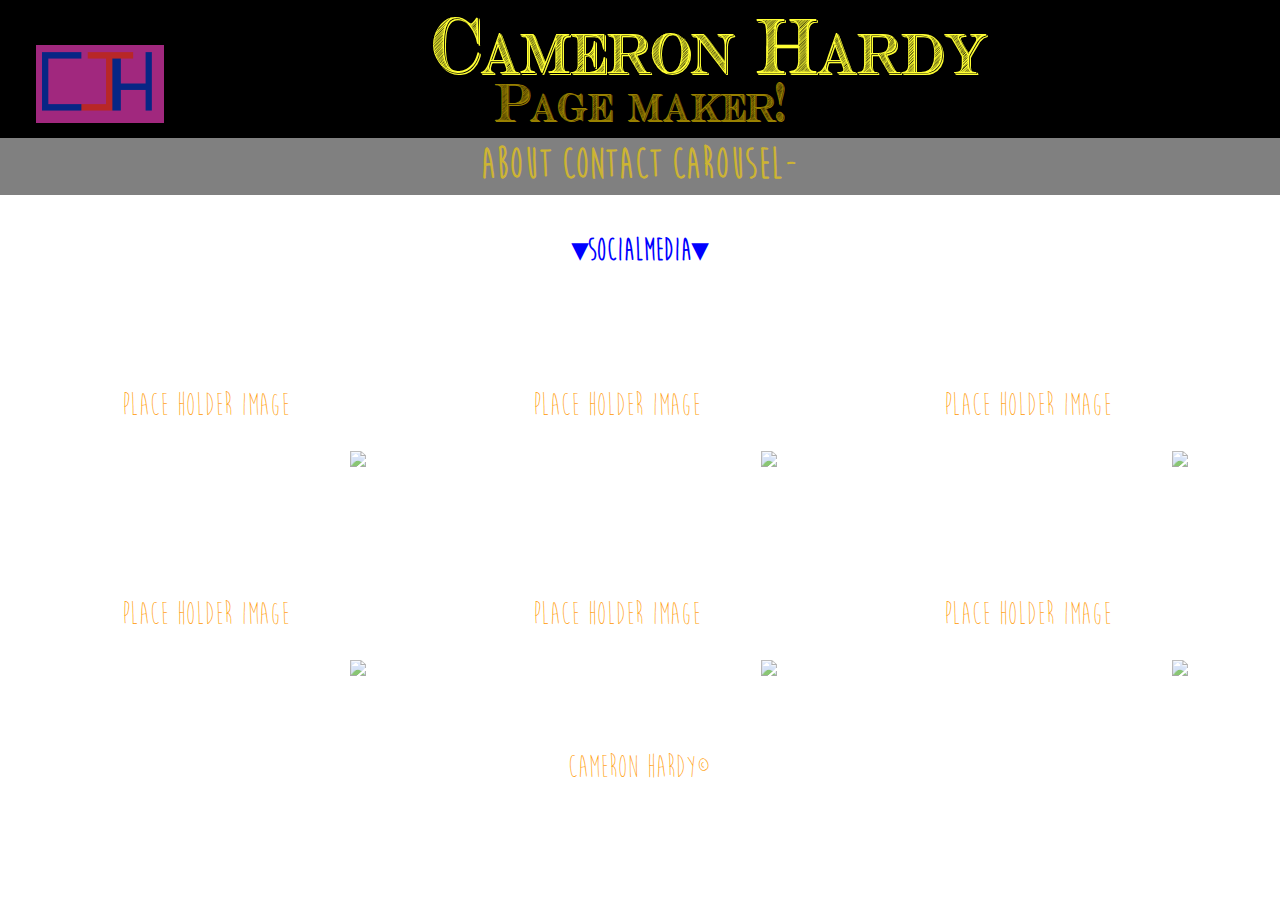
==== commit ca4d26b7: "Added tons more to aall the pages Finishing the up" ====
--- a/public_html/Html-Pages/index.html
+++ b/public_html/Html-Pages/index.html
@@ -3,6 +3,7 @@
 <html>   
     <head>
         <title>Cameron-Hardy</title>
+   
         <meta charset="UTF-8">
         <meta name="viewport" content="width=device-width, initial-scale=1.0">
         <link rel="stylesheet" type="text/css" href="../Css/Normalizer.css"> 
@@ -11,12 +12,13 @@
         <link href='https://fonts.googleapis.com/css?family=Press+Start+2P' rel='stylesheet' type='text/css'>
     <center>
         </head> <body> 
-       
+            
         <h1>
+           <img class="resizing" src="../Image Gallery/New Piskel.png" alt=""/>
         <span class="h1">Cameron Hardy</span>
         </br>
             
-        <span class="h2">Page maker!<span>
+        <span class="werchamps">Page maker!<span>
                 </h1><ul> <h3>
         <a href="about.html">
             <span class="werchamps">About</span>
--- a/public_html/Css/LandingPage.css
+++ b/public_html/Css/LandingPage.css
@@ -1,37 +1,51 @@
-body {
-    font-size: 2em;
-    background-color: #C7D0D5;
-    color: #ff9900;
-    font-family: MoonFlower;
-    
-    }
-    h3 {
-        margin: -5px;
-        padding: 15px;
-        color: black;
-        text-align: right;
-       
+.resizing{
+    width: 10%;
+    height: auto;
+    position: relative;
+    left: -20%;
+    top: 50px;
+}  
+.werchamps {
+        opacity: 0.6;
+        color: gold;
+        font-size: 1.2em;
+    }
+   
+    .werchamps:hover {
+        font-weight: 900;
+        opacity:1;  
     }
     h1 {
-        color: #93b16;
-        border-radius: 25%;
-        display:inline;
-        border-style: solid;
-        border-color: black;
+        text-align: center;
+        background-color: black;
+        color: #ffff33;
         font-weight: 300;
         font-size: 1em;
         font-family:Cash Currency;
-        margin: -5px 0 0;
-        padding: 10px;
-        background-color: #FF7148;
-        
-      
-    }
+        margin-top: -15px;
+        border-top: 10px black solid;
+        border-bottom: 10px black solid;
+    }
+    body {
+    font-size: 2em;
+    background-color: white;    
+    color: #ff9900;
+    font-family: MoonFlower;
+    
+    }
+    h3 {
+       background-color: black;
+        text-align: center;
+       margin-top: -35px;
+       padding-bottom: 5px;
+       background-color: gray;
+    }
+  
     h2 {
-        background-color: #00cc99;
         text-align: center;
         font-size: 1em;
         color: blue;
+        
        
     }
     @font-face{
@@ -42,18 +56,7 @@
         font-family: MoonFlower;
         src: url('Moon Flower.ttf');
     }
-    .werchamps {
-        opacity: 0.6;
-        color: blue;
-    }
-   
-    .werchamps:hover {
-        font-weight: 500;
-        opacity:1;  
-        background-color: blue;
-        border-radius: 25%;
-        box-shadow: inset 0 0 0 25px #53a7ea;
-    } 
+    
     a  {
         text-align: right;
          text-decoration: none;
@@ -66,8 +69,9 @@
         text-align:  center;
     }
     
-    h1 {
-    /*    background-color: #99ff33;*/
+    .h1 {
+     font-weight: normal;
+         font-size: 1.75em;
     }
     p{
     
@@ -165,7 +169,9 @@
         max-width: 32px;
         max-height: 33.5px;
     }
-    
+    .h2{
+        font-size: .75em;
+    }
     /* 
          Crazy 
                  */
@@ -362,4 +368,35 @@
     to {
         transform:scale(4.333);
     }
+}
+
+
+
+h3 > a {
+  position: relative;
+  color: #000;
+  text-decoration: none;
+}
+
+h3 > a:hover {
+  color: #000;
+}
+h3 > a:before {
+  content: "";
+  position: absolute;
+  width: 75%;
+  height: 2px;
+  bottom: 10%;
+  left: 10%;
+  background-color: white;
+  visibility: hidden;
+  -webkit-transform: scaleX(0);
+  transform: scaleX(0);
+  -webkit-transition: all 0.3s ease-in-out 0s;
+  transition: all 0.3s ease-in-out 0s;
+}
+h3 > a:hover:before {
+  visibility: visible;
+  -webkit-transform: scaleX(1);
+  transform: scaleX(1);
 }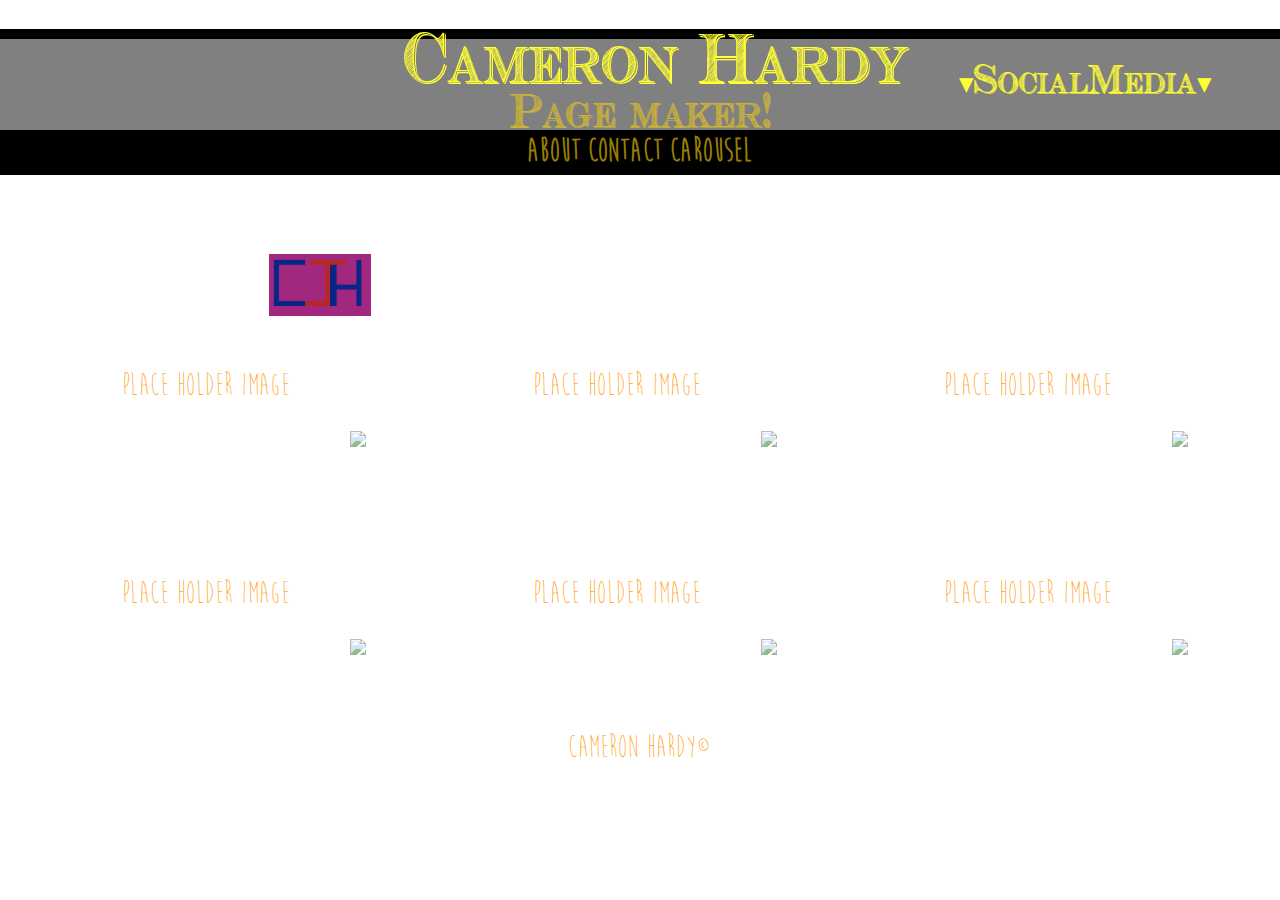
==== commit 7c2747d1: "Positioning Elements when needed" ====
--- a/public_html/Html-Pages/index.html
+++ b/public_html/Html-Pages/index.html
@@ -9,29 +9,15 @@
         <link rel="stylesheet" type="text/css" href="../Css/Normalizer.css"> 
         <link rel="stylesheet" type="text/css" href="../Css/LandingPage.css">
         <link rel="icon" href="data:;base64,iVBORwOKGgo=">
+        <link rel="icon" type="image/png" href="../Image Gallery/New Piskel.png"/>
+    <img src="" alt=""/>
         <link href='https://fonts.googleapis.com/css?family=Press+Start+2P' rel='stylesheet' type='text/css'>
     <center>
         </head> <body> 
+      <ul>      
+        <h1>
             
-        <h1>
-           <img class="resizing" src="../Image Gallery/New Piskel.png" alt=""/>
-        <span class="h1">Cameron Hardy</span>
-        </br>
-            
-        <span class="werchamps">Page maker!<span>
-                </h1><ul> <h3>
-        <a href="about.html">
-            <span class="werchamps">About</span>
-        </a>
-        <a href="contact.html">
-            <span class="werchamps">Contact</span>
-        </a>
-                <a href="newhtml.html">
-            <span class="werchamps">Carousel-</span>
-        </a></br> 
-                    </h3>
-        <h2> 
-            <li> 
+            <li class="dropdown"> 
             &#9662;SocialMedia&#9662;
            <ul class="dropdown">
                 <li><a href='#'><img class="max" src="https://cdn0.iconfinder.com/data/icons/social-flat-rounded-rects/512/facebook-256.png"></a></li>
@@ -40,7 +26,23 @@
                 <li><a href='#'><img class="max" src="[data-uri]"></a></li>
                 <li><a href='#'><img class="max" src="http://danangeasyriderstour.com/images/skype-icon.png"></a></li>
             </ul>
-                </li></h2>
+                </li>
+        <span class="h1">Cameron Hardy</span>
+        </br>
+            
+        <span class="werchamps">Page maker!<span>
+                </h1> <h3>
+        <a href="about.html">
+            <span class="werchamps">About</span>
+        </a>
+        <a href="contact.html">
+            <span class="werchamps">Contact</span>
+        </a>
+                <a href="newhtml.html">
+            <span class="werchamps">Carousel</span>
+        </a></br> 
+                    </h3>
+       <img class="resizing" src="../Image Gallery/New Piskel.png" alt=""/>
     
       <!-- <div></div>-->
        
--- a/public_html/Css/LandingPage.css
+++ b/public_html/Css/LandingPage.css
@@ -1,8 +1,17 @@
+.page {
+    border-bottom: 5px;
+}
+.dropdown{
+    text-align: right;
+    position: relative;
+    left: 55%;
+    top: 10px;
+}
 .resizing{
-    width: 10%;
+    width: 8%;
     height: auto;
     position: relative;
-    left: -20%;
+    left: -25%;
     top: 50px;
 }  
 .werchamps {
@@ -17,14 +26,15 @@
     }
     h1 {
         text-align: center;
-        background-color: black;
+         background-color: gray;
         color: #ffff33;
         font-weight: 300;
-        font-size: 1em;
+        font-size: .9em;
         font-family:Cash Currency;
-        margin-top: -15px;
+        margin-top: -40px;
         border-top: 10px black solid;
         border-bottom: 10px black solid;
+        position: static;
     }
     body {
     font-size: 2em;
@@ -38,7 +48,8 @@
         text-align: center;
        margin-top: -35px;
        padding-bottom: 5px;
-       background-color: gray;
+       font-size: .9em;
+      
     }
   
     h2 {
@@ -72,6 +83,8 @@
     .h1 {
      font-weight: normal;
          font-size: 1.75em;
+         position: relative;
+         left: -9%;
     }
     p{
     
@@ -157,6 +170,8 @@
         position: absolute;
         z-index: 999;
         left: 0;
+        top: 25px;
+        
     }
     ul li:hover ul.dropdown{
         display: block; /* Display the dropdown */
@@ -386,7 +401,7 @@
   position: absolute;
   width: 75%;
   height: 2px;
-  bottom: 10%;
+  bottom: -5%;
   left: 10%;
   background-color: white;
   visibility: hidden;
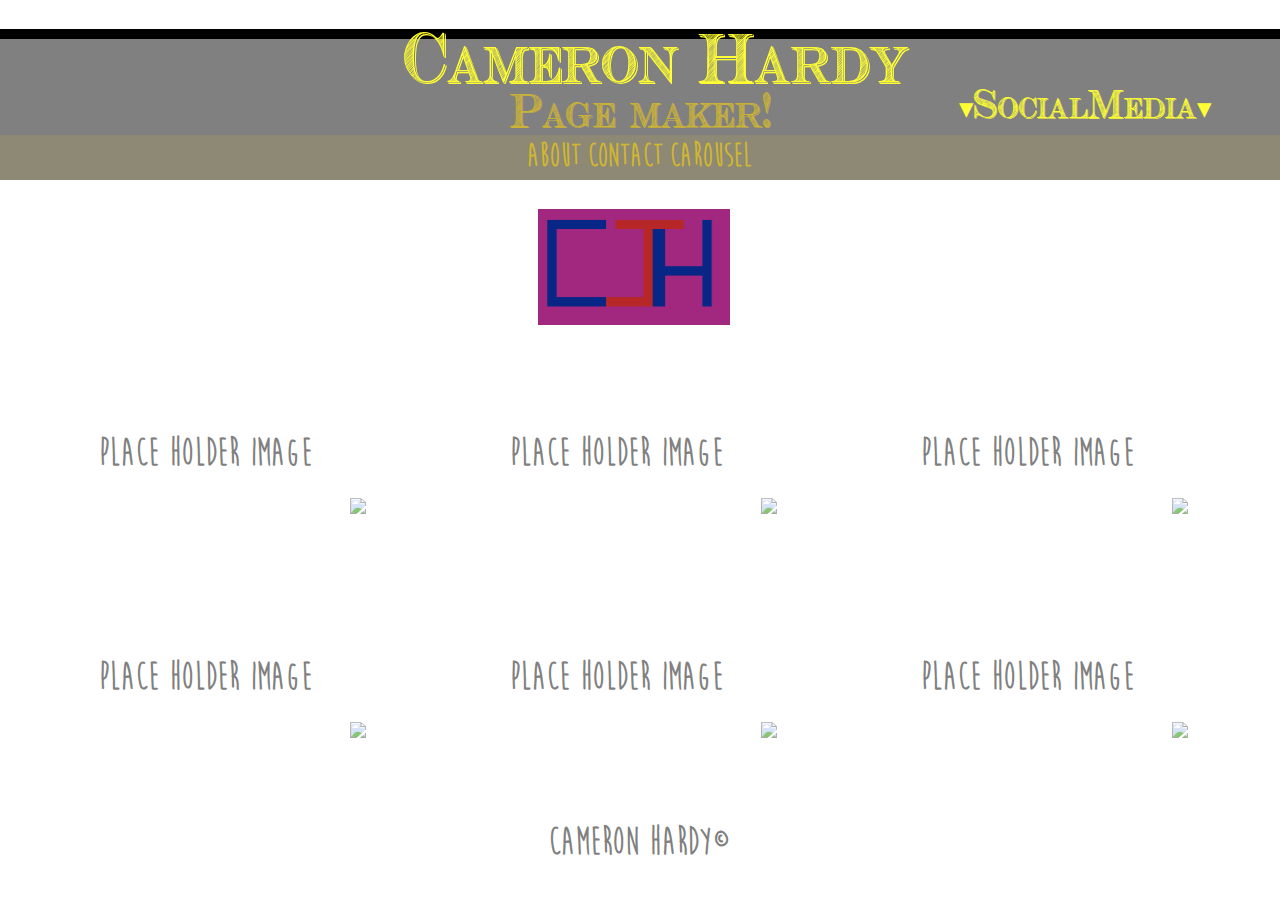
==== commit 68a3d17d: "Polishing up pages" ====
--- a/public_html/Html-Pages/index.html
+++ b/public_html/Html-Pages/index.html
@@ -43,7 +43,7 @@
         </a></br> 
                     </h3>
        <img class="resizing" src="../Image Gallery/New Piskel.png" alt=""/>
-    
+    <body>
       <!-- <div></div>-->
        
             
--- a/public_html/Css/LandingPage.css
+++ b/public_html/Css/LandingPage.css
@@ -5,14 +5,14 @@
     text-align: right;
     position: relative;
     left: 55%;
-    top: 10px;
+    top: 35px;
 }
 .resizing{
-    width: 8%;
+    width: 15%;
     height: auto;
     position: relative;
-    left: -25%;
-    top: 50px;
+    left: -.5%;
+    top: 0px;
 }  
 .werchamps {
         opacity: 0.6;
@@ -36,17 +36,21 @@
         border-bottom: 10px black solid;
         position: static;
     }
+    p{
+        font-size: 1.25em;
+            font-weight: 700;
+    }
     body {
     font-size: 2em;
     background-color: white;    
-    color: #ff9900;
+    color: gray;
     font-family: MoonFlower;
     
     }
     h3 {
-       background-color: black;
+        background-color: #8d8974;
         text-align: center;
-       margin-top: -35px;
+       margin-top: -30px;
        padding-bottom: 5px;
        font-size: .9em;
       
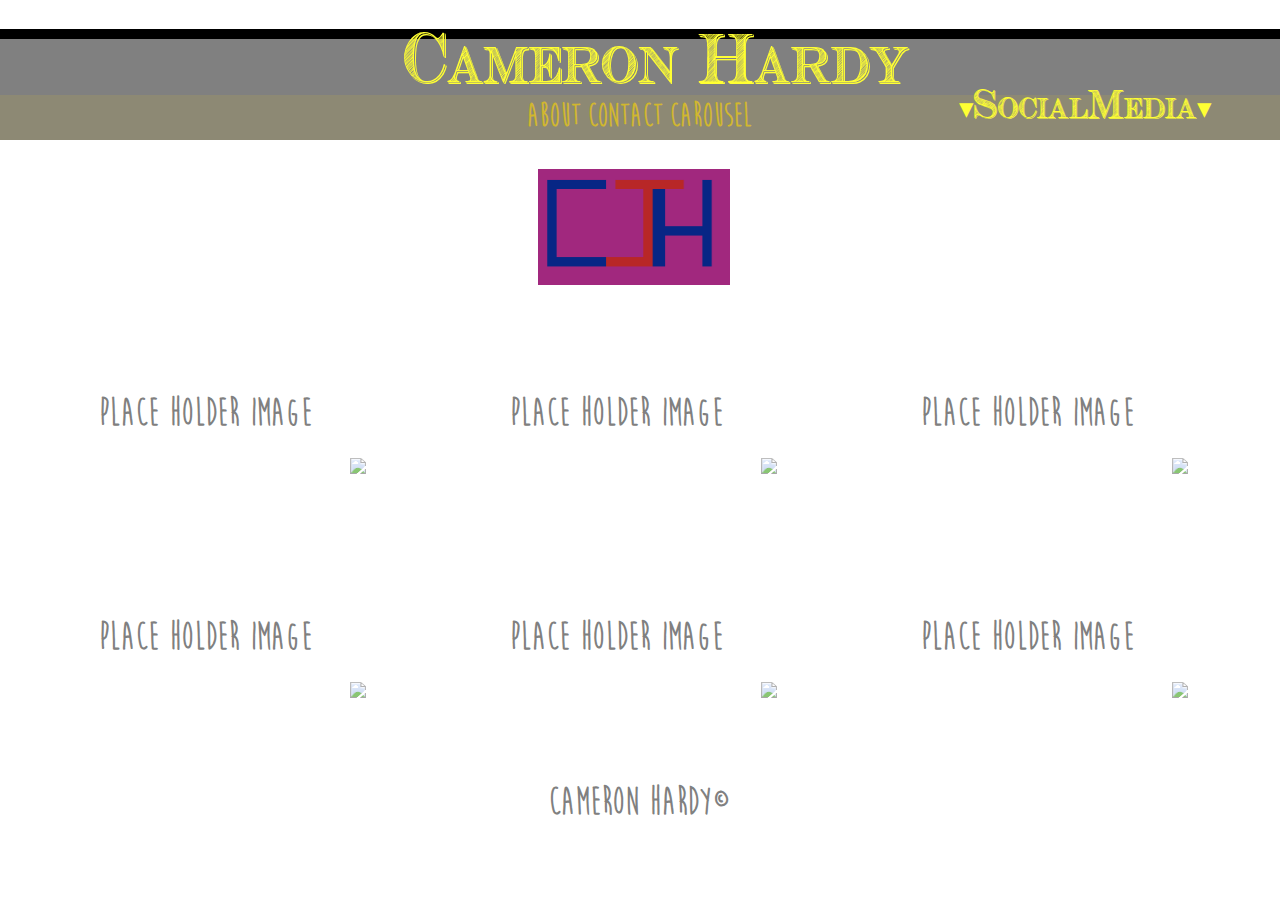
==== commit 8e635cb5: "no message" ====
--- a/public_html/Html-Pages/index.html
+++ b/public_html/Html-Pages/index.html
@@ -29,8 +29,6 @@
                 </li>
         <span class="h1">Cameron Hardy</span>
         </br>
-            
-        <span class="werchamps">Page maker!<span>
                 </h1> <h3>
         <a href="about.html">
             <span class="werchamps">About</span>
